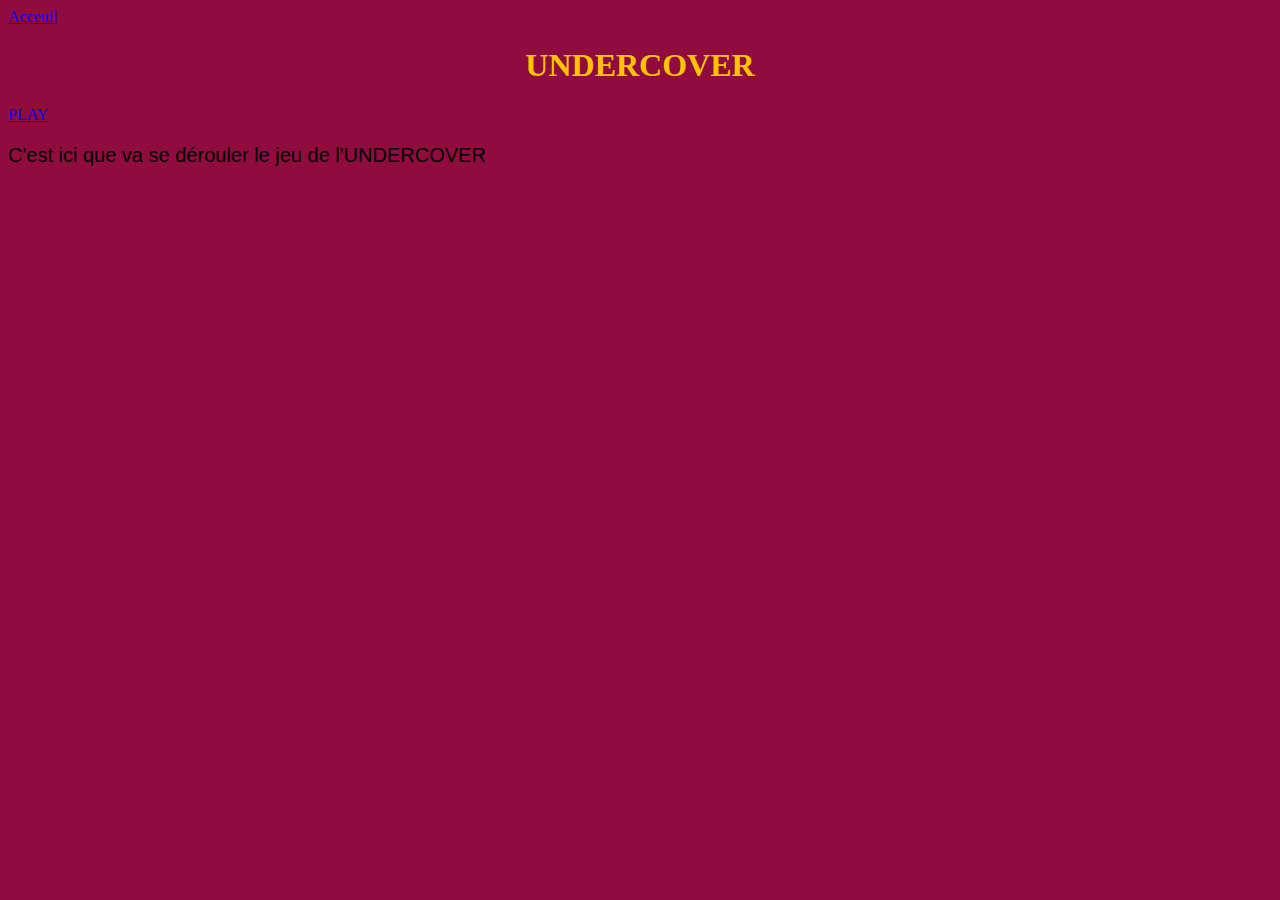
==== undercover.html @ 722a3dbb "Update undercover.html" ====
<!DOCTYPE html>
<html lang="en" dir="ltr">
  <head>
    <meta charset="utf-8">
    <title>MiniGame</title>
    <link rel="stylesheet" type="text/css" href="css/styles.css">
    <link rel="icon" type="image/png" sizes="16x16" href="https://www.1formatik.com/images/favicon/favicon-16x16.png">
  </head>
  <body>
    <nav class="acceuil">
      <li class="btn">
        <a href="index.html">Acceuil</a>
      </li>
    </nav>
    <h1>
      UNDERCOVER
    </h1>
    <nav class="menu">
      <li class="btn">
        <a href="#">PLAY</a>
      </li>
    </nav>
    <p class="default">
      C'est ici que va se dérouler le jeu de l'UNDERCOVER
    </p>
  </body>
</html>
---- css/styles.css ----
.color-1 {color: #DAF7A6;}
.color-2 {color: #FFC300;}
.color-3 {color: #FF5733;}
.color-4 {color: #C70039;}
.color-5 {color: #900C3F;}
.color-6 {color: #581845;}

nav.menu-nav ul li.btn{
  display: inline-block;
  list-style: none;
}

nav.menu-nav ul li.btn a{

  color: #FFC300;
  background-color: #C70039;
  text-decoration: none;
  padding: 10px;
}

nav.menu-nav ul li.btn:hover a{
  color: #C70039;
  background-color: #FFC300;
  transition: 0.3s all;
}

body {
  background-color: #900C3F;
}

h1 {
  color: #FFC300;
  text-align: center;
}

p.default{
  font-family: "Goudy Bookletter 1911", sans-serif;
  font-size: 20px;
}
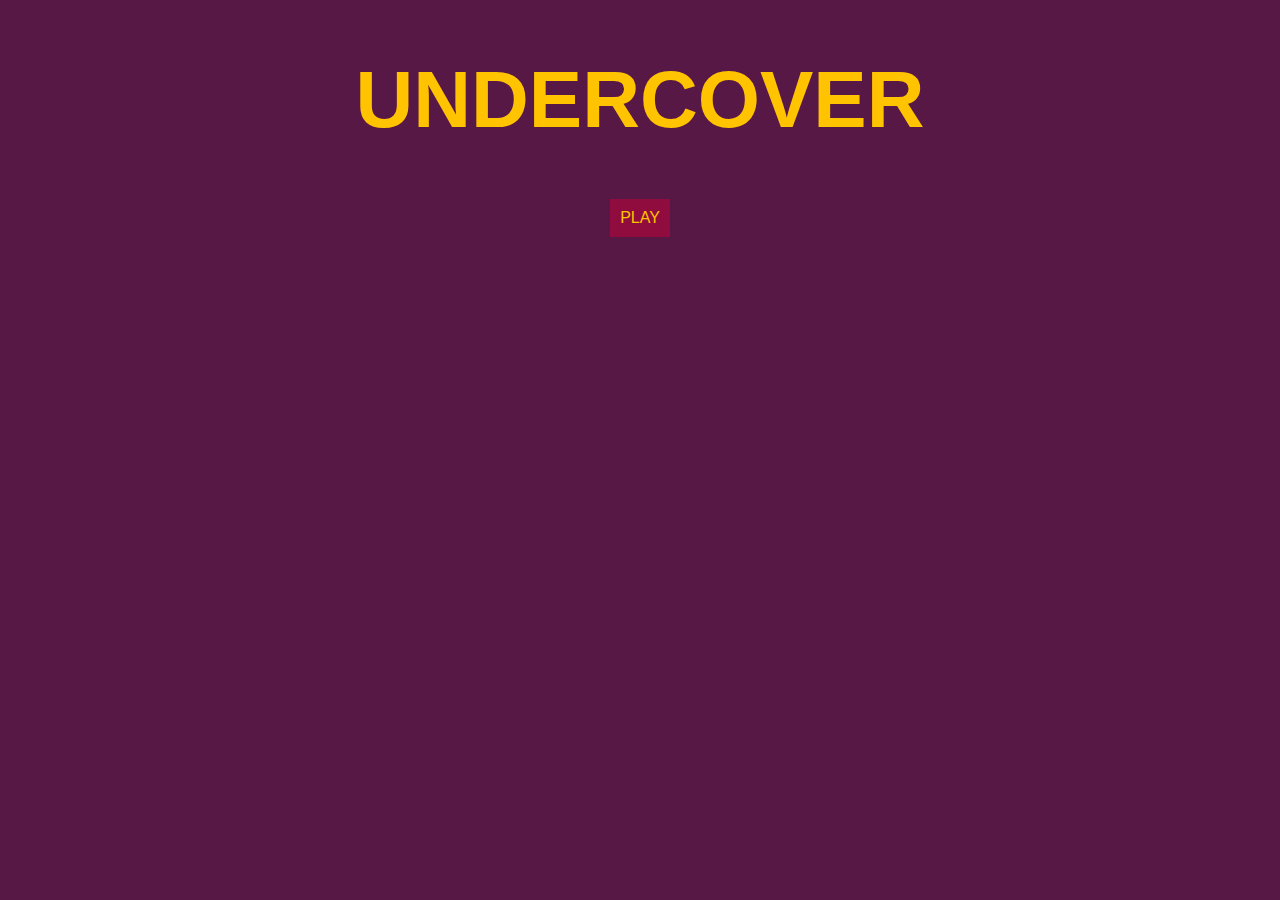
==== commit d994d58c: "Update undercover.html" ====
--- a/undercover.html
+++ b/undercover.html
@@ -7,10 +7,7 @@
     <link rel="icon" type="image/png" sizes="16x16" href="https://www.1formatik.com/images/favicon/favicon-16x16.png">
   </head>
   <body>
-    <nav class="acceuil">
-      <li class="btn">
-        <a href="index.html">Acceuil</a>
-      </li>
+
     </nav>
     <h1>
       UNDERCOVER
@@ -20,8 +17,6 @@
         <a href="#">PLAY</a>
       </li>
     </nav>
-    <p class="default">
-      C'est ici que va se dérouler le jeu de l'UNDERCOVER
-    </p>
+
   </body>
 </html>
--- a/css/styles.css
+++ b/css/styles.css
@@ -5,35 +5,43 @@
 .color-5 {color: #900C3F;}
 .color-6 {color: #581845;}
 
-nav.menu-nav ul li.btn{
-  display: inline-block;
-  list-style: none;
+html{
+  font-family: sans-serif;
 }
 
-nav.menu-nav ul li.btn a{
+nav.menu{
+  text-align: center;
+}
 
+nav.menu li.btn{
+  display: inline-flex;
+}
+
+nav.menu li.btn a{
   color: #FFC300;
-  background-color: #C70039;
+  background-color: #900C3F;
   text-decoration: none;
   padding: 10px;
 }
 
-nav.menu-nav ul li.btn:hover a{
-  color: #C70039;
+nav.menu li.btn:hover a{
+  color: #900C3F;
   background-color: #FFC300;
   transition: 0.3s all;
 }
 
 body {
-  background-color: #900C3F;
+  background-color: #581845;
 }
 
 h1 {
   color: #FFC300;
   text-align: center;
+  font-size: 80px
 }
 
 p.default{
-  font-family: "Goudy Bookletter 1911", sans-serif;
-  font-size: 20px;
+  align-self: baseline;
+  color: #900C3F;
+  text-align: center;
 }
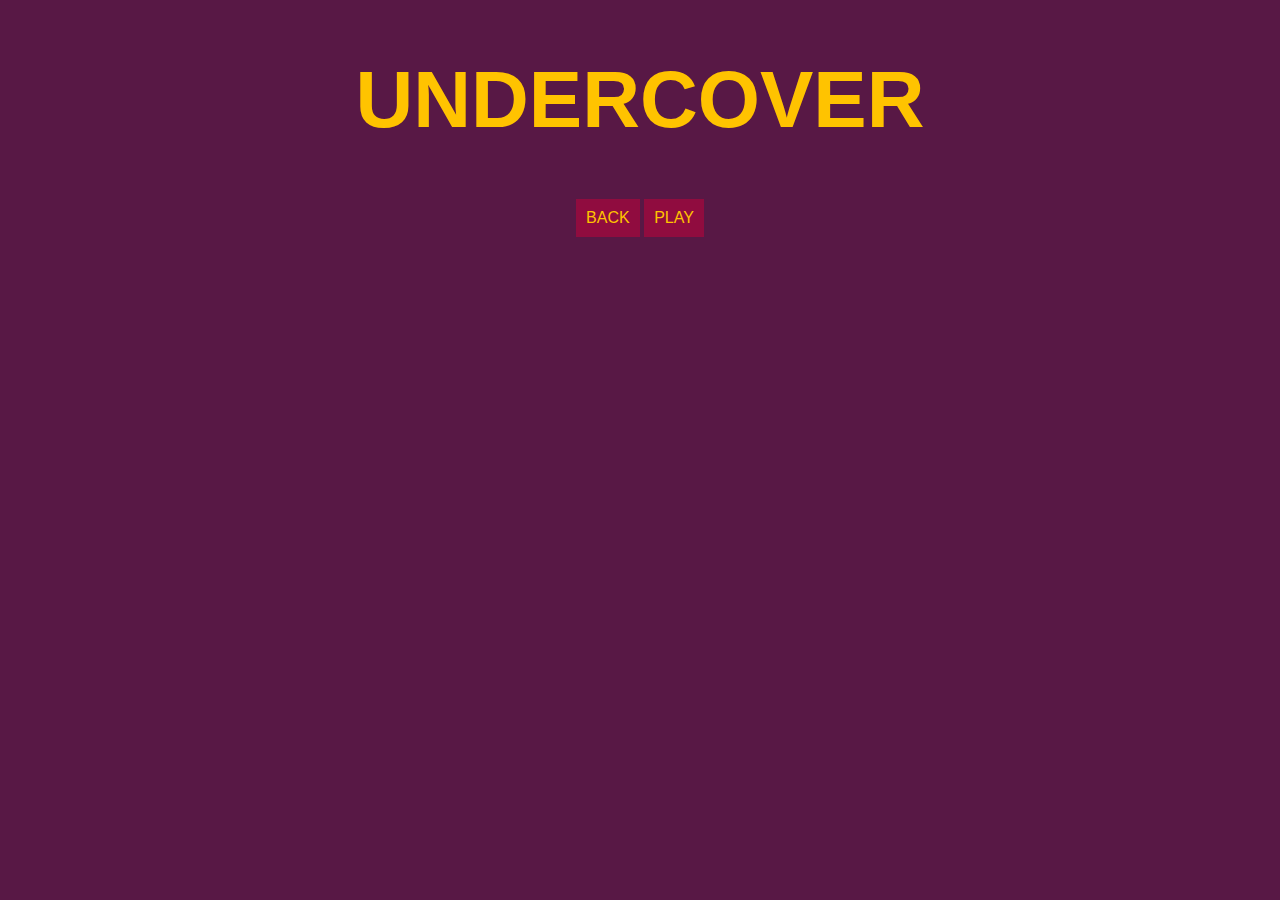
==== commit 4e52a2c8: "Update undercover.html" ====
--- a/undercover.html
+++ b/undercover.html
@@ -13,9 +13,16 @@
       UNDERCOVER
     </h1>
     <nav class="menu">
-      <li class="btn">
-        <a href="#">PLAY</a>
-      </li>
+        <li class="btn" color1>
+          <a href="index.html">
+            BACK
+          </a>
+        </li>
+        <li class="btn">
+          <a href="ball.html">
+            PLAY
+          </a>
+        </li>
     </nav>
 
   </body>
